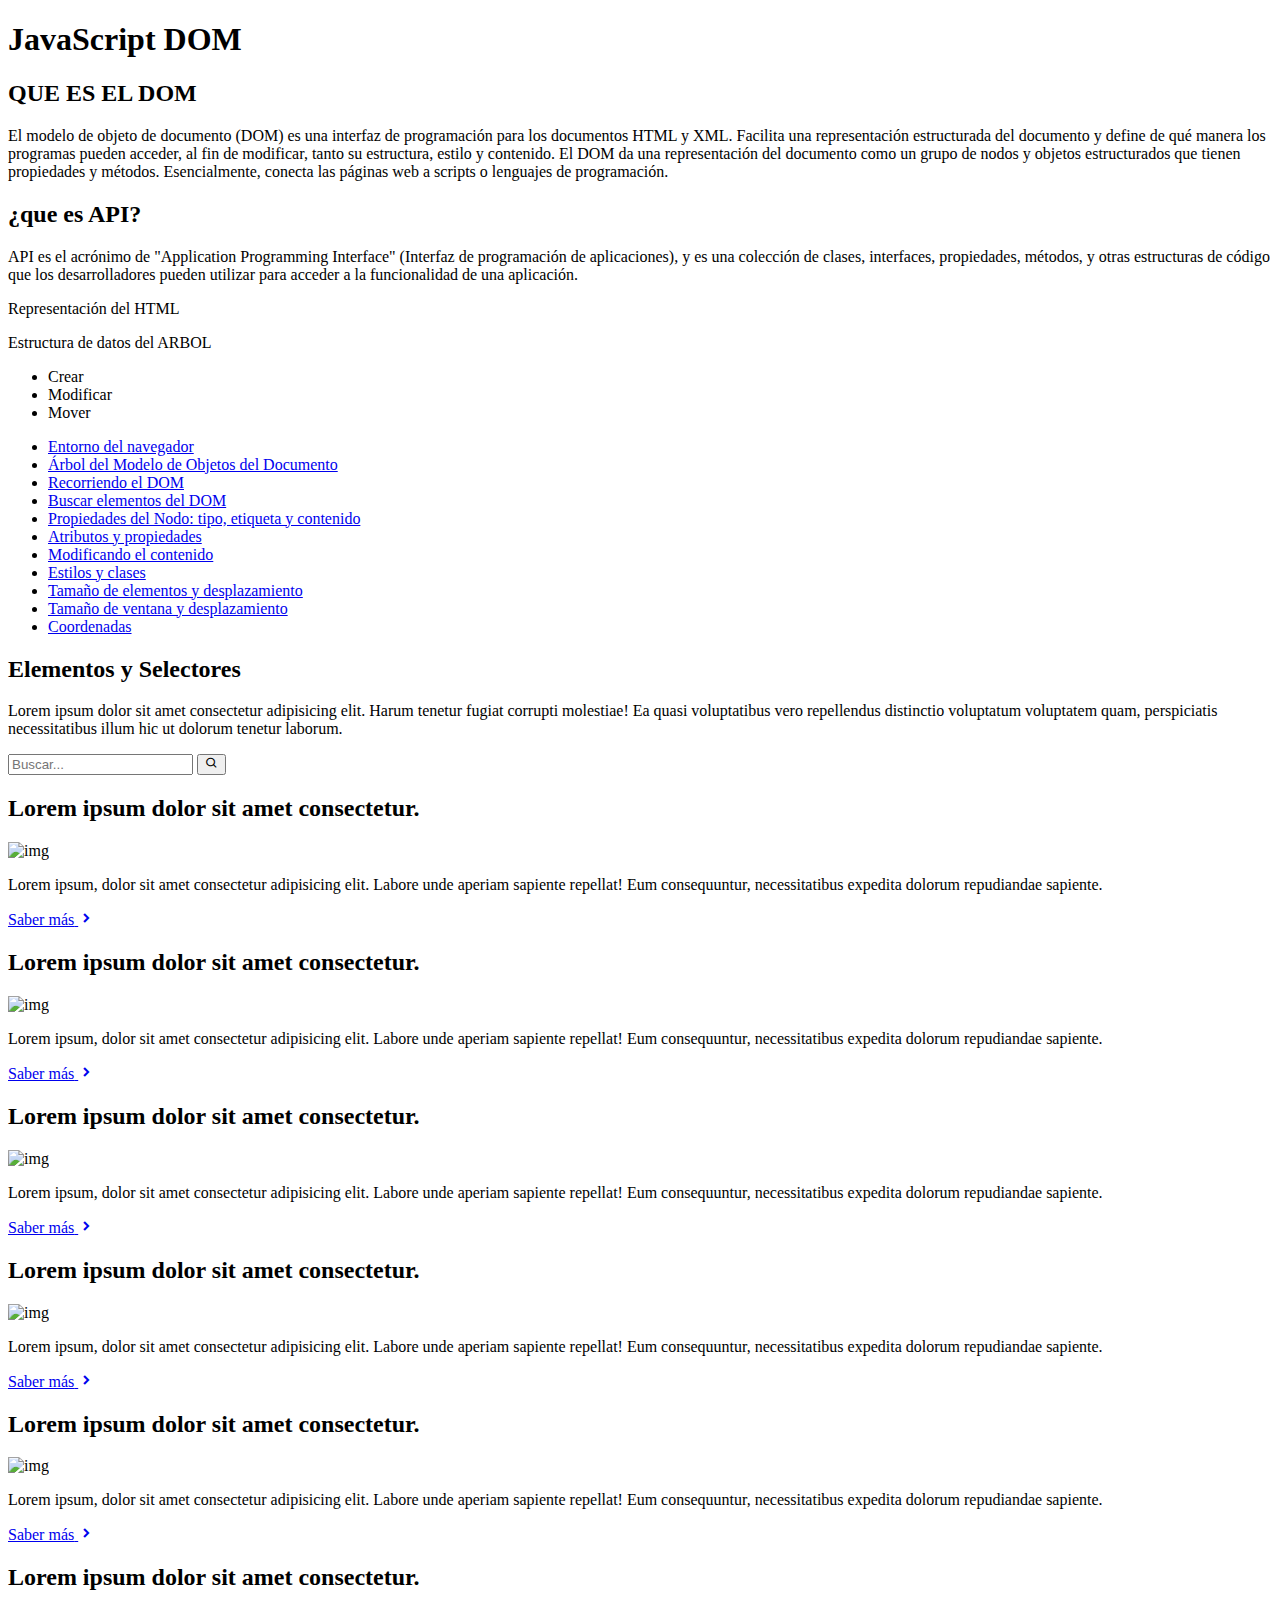
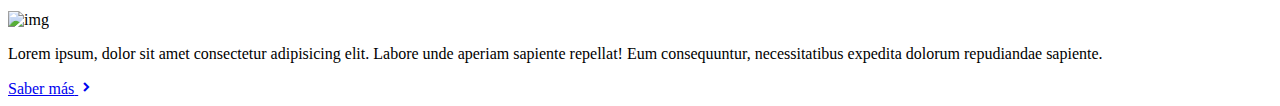
==== index.html @ 4b9713ba "First commit" ====
<!DOCTYPE html>
<html lang="en">

<head>
  <meta charset="UTF-8">
  <meta name="viewport" content="width=device-width, initial-scale=1.0">
  <title>DOM - ADSO</title>
  <link rel="stylesheet" href="style.css">
  <link href='https://unpkg.com/boxicons@2.1.4/css/boxicons.min.css' rel='stylesheet'>
</head>

<body>
  <header>
    <div class="container">
      <h1>JavaScript DOM</h1>
    </div>
  </header>
  <main>
    <section>
      <div class="container">
        <h2 id="documento">
          QUE ES EL DOM
        </h2>
        <p>
          El modelo de objeto de documento (DOM) es una interfaz de programación para los documentos HTML y XML.
          Facilita una representación estructurada del documento y define de qué manera los programas pueden acceder, al
          fin de modificar, tanto su estructura, estilo y contenido. El DOM da una representación del documento como un
          grupo de nodos y objetos
          estructurados que tienen propiedades y métodos. Esencialmente, conecta las páginas web a scripts o lenguajes
          de programación.
        </p>
        <h2 id="api">
          ¿que es API?
        </h2>
        <p>
          API es el acrónimo de "Application Programming Interface" (Interfaz de programación de aplicaciones), y es una
          colección de clases, interfaces, propiedades, métodos, y otras estructuras de código que los desarrolladores
          pueden utilizar para acceder a la funcionalidad de una aplicación.
        </p>
        <p>
          Representación del HTML
        </p>
        <p class="estructura">
          Estructura de datos del ARBOL
        </p>
        <div class="card">
          <ul class="list">
            <li class="item">Crear</li>
            <li class="item">Modificar</li>
            <li class="item">Mover</li>
          </ul>
        </div>
        <div class="card">
          <ul class="list">
            <li class="item">
              <a href="https://es.javascript.info/browser-environment" target="_blank">Entorno del navegador</a>
            </li>
            <li class="item">
              <a href="https://es.javascript.info/dom-nodes" target="_blank">Árbol del Modelo de Objetos del
                Documento</a>
            </li>
            <li class="item">
              <a href="https://es.javascript.info/dom-navigation" target="_blank">Recorriendo el DOM</a>
            </li>
            <li class="item">
              <a href="https://es.javascript.info/searching-elements-dom" target="_blank">Buscar elementos del DOM</a>
            </li>
            <li class="item">
              <a href="https://es.javascript.info/basic-dom-node-properties" target="_blank">Propiedades del Nodo: tipo,
                etiqueta y contenido</a>
            </li>
            <li class="item">
              <a href="https://es.javascript.info/dom-attributes-and-properties" target="_blank">Atributos y
                propiedades</a>
            </li>
            <li class="item">
              <a href="https://es.javascript.info/modifying-document" target="_blank">Modificando el contenido</a>
            </li>
            <li class="item">
              <a href="https://es.javascript.info/styles-and-classes" target="_blank">Estilos y clases</a>
            </li>
            <li class="item">
              <a href="https://es.javascript.info/size-and-scroll" target="_blank">Tamaño de elementos y
                desplazamiento</a>
            </li>
            <li class="item">
              <a href="https://es.javascript.info/size-and-scroll-window" target="_blank">Tamaño de ventana y
                desplazamiento</a>
            </li>
            <li class="item">
              <a href="https://es.javascript.info/coordinates" target="_blank">Coordenadas</a>
            </li>
          </ul>
        </div>
      </div>
    </section>
    <section>
      <div class="container">
        <h2>Elementos y Selectores</h2>
        <p>
          Lorem ipsum dolor sit amet consectetur adipisicing elit. Harum tenetur fugiat corrupti molestiae! Ea quasi voluptatibus vero repellendus distinctio voluptatum voluptatem quam, perspiciatis necessitatibus illum hic ut dolorum tenetur laborum.
        </p>
        
        <div class="search">
          <form action="" class="search__form" id="search">
            <input type="search" name="search" class="input" placeholder="Buscar...">
            <button class="button">
              <i class='bx bx-search'></i>
            </button>
          </form>
        </div>
        <div class="cards">
          <div class="card">
            <div class="card__header">
              <h2 class="card__title">
                Lorem ipsum dolor sit amet consectetur.
              </h2>
            </div>
            <div class="card__body">
              <img src="https://picsum.photos/640/360" class="card__img" alt="img">
              <p class="card__paragraph">
                Lorem ipsum, dolor sit amet consectetur adipisicing elit. Labore unde aperiam sapiente repellat! Eum consequuntur, necessitatibus expedita dolorum repudiandae sapiente.
              </p>
              <a href="#" class="button button--outline">
                <span class="button__text">Saber más</span>
                <i class='bx bxs-chevron-right button__icon'></i>
              </a>
            </div>
          </div>
          <div class="card">
            <div class="card__header">
              <h2 class="card__title">
                Lorem ipsum dolor sit amet consectetur.
              </h2>
            </div>
            <div class="card__body">
              <img src="https://picsum.photos/640/360" class="card__img" alt="img">
              <p class="card__paragraph">
                Lorem ipsum, dolor sit amet consectetur adipisicing elit. Labore unde aperiam sapiente repellat! Eum consequuntur, necessitatibus expedita dolorum repudiandae sapiente.
              </p>
              <a href="#" class="button">
                <span class="button__text">Saber más</span>
                <i class='bx bxs-chevron-right button__icon'></i>
              </a>
            </div>
          </div>
          <div class="card">
            <div class="card__header">
              <h2 class="card__title">
                Lorem ipsum dolor sit amet consectetur.
              </h2>
            </div>
            <div class="card__body">
              <img src="https://picsum.photos/640/360" class="card__img" alt="img">
              <p class="card__paragraph">
                Lorem ipsum, dolor sit amet consectetur adipisicing elit. Labore unde aperiam sapiente repellat! Eum consequuntur, necessitatibus expedita dolorum repudiandae sapiente.
              </p>
              <a href="#" class="button">
                <span class="button__text">Saber más</span>
                <i class='bx bxs-chevron-right button__icon'></i>
              </a>
            </div>
          </div>
          <div class="card">
            <div class="card__header">
              <h2 class="card__title">
                Lorem ipsum dolor sit amet consectetur.
              </h2>
            </div>
            <div class="card__body">
              <img src="https://picsum.photos/640/360" class="card__img" alt="img">
              <p class="card__paragraph">
                Lorem ipsum, dolor sit amet consectetur adipisicing elit. Labore unde aperiam sapiente repellat! Eum consequuntur, necessitatibus expedita dolorum repudiandae sapiente.
              </p>
              <a href="#" class="button">
                <span class="button__text">Saber más</span>
                <i class='bx bxs-chevron-right button__icon'></i>
              </a>
            </div>
          </div>
          <div class="card">
            <div class="card__header">
              <h2 class="card__title">
                Lorem ipsum dolor sit amet consectetur.
              </h2>
            </div>
            <div class="card__body">
              <img src="https://picsum.photos/640/360" class="card__img" alt="img">
              <p class="card__paragraph">
                Lorem ipsum, dolor sit amet consectetur adipisicing elit. Labore unde aperiam sapiente repellat! Eum consequuntur, necessitatibus expedita dolorum repudiandae sapiente.
              </p>
              <a href="#" class="button">
                <span class="button__text">Saber más</span>
                <i class='bx bxs-chevron-right button__icon'></i>
              </a>
            </div>
          </div>
          <div class="card">
            <div class="card__header">
              <h2 class="card__title">
                Lorem ipsum dolor sit amet consectetur.
              </h2>
            </div>
            <div class="card__body">
              <img src="https://picsum.photos/640/360" class="card__img" alt="img">
              <p class="card__paragraph">
                Lorem ipsum, dolor sit amet consectetur adipisicing elit. Labore unde aperiam sapiente repellat! Eum consequuntur, necessitatibus expedita dolorum repudiandae sapiente.
              </p>
              <a href="#" class="button">
                <span class="button__text">Saber más</span>
                <i class='bx bxs-chevron-right button__icon'></i>
              </a>
            </div>
          </div>
        </div>
      </div>
    </section>
  </main>
  <script src="app.js"></script>
</body>

</html>
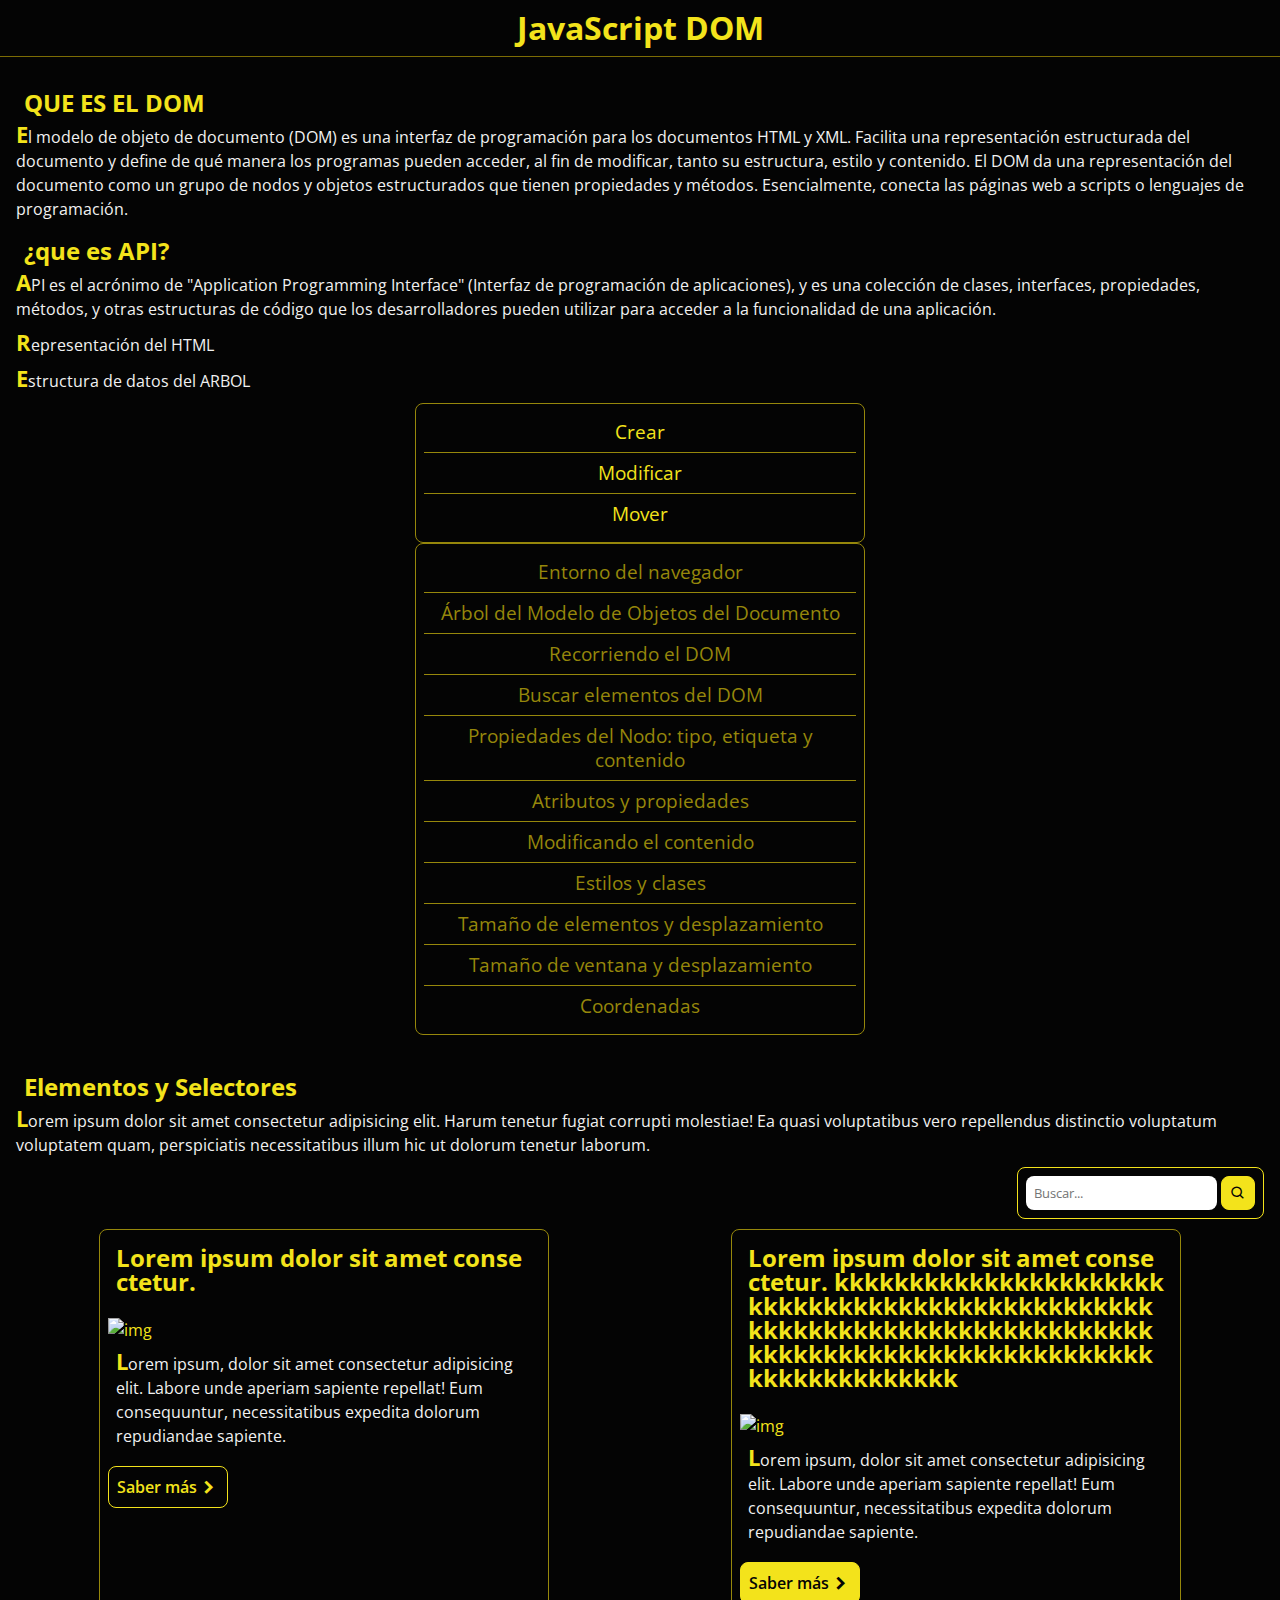
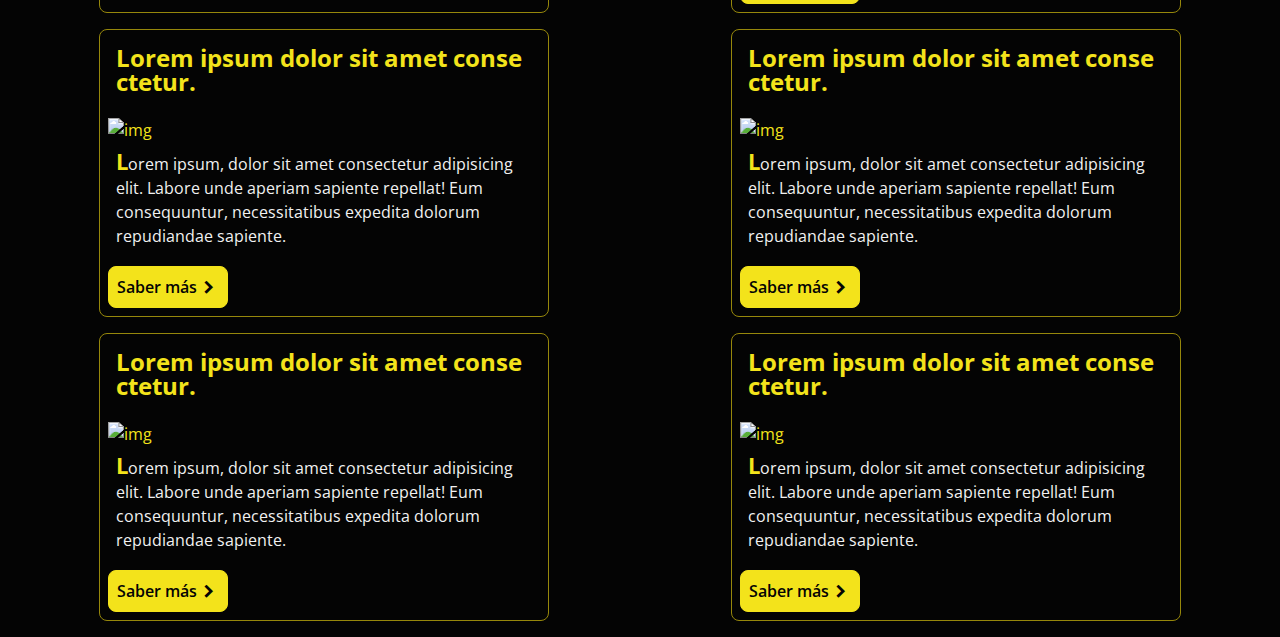
==== commit ec364b2e: "Agregando los estilos" ====
--- a/index.html
+++ b/index.html
@@ -5,7 +5,7 @@
   <meta charset="UTF-8">
   <meta name="viewport" content="width=device-width, initial-scale=1.0">
   <title>DOM - ADSO</title>
-  <link rel="stylesheet" href="style.css">
+  <link rel="stylesheet" href="src/style.css">
   <link href='https://unpkg.com/boxicons@2.1.4/css/boxicons.min.css' rel='stylesheet'>
 </head>
 
@@ -101,9 +101,9 @@
           Lorem ipsum dolor sit amet consectetur adipisicing elit. Harum tenetur fugiat corrupti molestiae! Ea quasi voluptatibus vero repellendus distinctio voluptatum voluptatem quam, perspiciatis necessitatibus illum hic ut dolorum tenetur laborum.
         </p>
         
-        <div class="search">
+        <div class="search margin__bottom">
           <form action="" class="search__form" id="search">
-            <input type="search" name="search" class="input" placeholder="Buscar...">
+            <input type="search" name="search" class="input" placeholder="Buscar..." autocomplete="off">
             <button class="button">
               <i class='bx bx-search'></i>
             </button>
@@ -130,7 +130,7 @@
           <div class="card">
             <div class="card__header">
               <h2 class="card__title">
-                Lorem ipsum dolor sit amet consectetur.
+                Lorem ipsum dolor sit amet consectetur. kkkkkkkkkkkkkkkkkkkkkkkkkkkkkkkkkkkkkkkkkkkkkkkkkkkkkkkkkkkkkkkkkkkkkkkkkkkkkkkkkkkkkkkkkkkkkkkkkkkkkkkkkkkkkkkkkkkkk
               </h2>
             </div>
             <div class="card__body">
@@ -216,7 +216,7 @@
       </div>
     </section>
   </main>
-  <script src="app.js"></script>
+  <script src="src/app.js"></script>
 </body>
 
 </html>--- a/src/style.css
+++ b/src/style.css
@@ -0,0 +1,188 @@
+/* Importar la fuente */
+@import url('https://fonts.googleapis.com/css2?family=Open+Sans:ital,wght@0,300..800;1,300..800&display=swap');
+/* Variables globales */
+:root{
+  --Starship: #F3E31B;
+  --Mineshaft: #040404;
+  --husk: #96870B;
+  --Sycamore: #7C6C04;
+  --white: #f1f1f1;
+  --padding: 8px;
+  --margin: 10px;
+  --border-radius: 8px;
+  --transtition: 1s;
+  --max-w: 1400px;
+}
+::selection{
+  background: var(--Starship);
+  color: var(--Mineshaft);
+}
+/* Seteo de margenes y paddin */
+*{
+  padding: 0;
+  margin: 0;
+  box-sizing: border-box;
+  font-family: "Open Sans", sans-serif; /* Fuente para el cuerpo del Html */
+}
+/* Body */
+body{
+  background: var(--Mineshaft);
+  color: var(--Starship);
+  line-height: 24px;
+}
+/* Header */
+header{
+  text-align: center;
+  border-bottom: solid 1px var(--Sycamore);
+  margin-bottom: var(--margin);
+}
+/* Section */
+section{
+  padding: var(--padding);
+}
+/* Etiquetas ancla */
+a{
+  color: var(--husk);
+  text-decoration: none;
+}
+/* Etiquetas de titulos */
+h1, h2{
+  padding: var(--padding);
+}
+/* Etiquetas parrafos */
+p{
+  font-size: 1rem;
+  margin: 0 0 var(--margin);
+  color: var(--white);
+}
+/* Etiquetas parrafos */
+p::first-letter{
+  font-size: 1.4rem;
+  color: var(--Starship);
+  font-weight: 700;
+}
+
+ul{
+  list-style: none;
+}
+
+ul.list > li.item{
+  cursor: pointer;
+}
+
+li.item:hover > a{
+  color: var(--Mineshaft);
+}
+
+.container{
+  max-width: var(--max-w);
+  margin: 0 auto;
+  padding: var(--padding);
+}
+
+/* Componente de la card */
+.card{
+  width: 450px;
+  border: solid 1px var(--husk);
+  border-radius: var(--border-radius);
+  margin: 0 auto;
+}
+.card__header{
+  padding: var(--padding);
+}
+.card__title{
+  word-break: break-all;
+}
+.card__body{
+  padding: var(--padding);
+}
+.card__img{
+  width: 100%;
+}
+.card__paragraph{
+  padding: var(--padding);
+}
+/* Termina las cards */
+
+/* Componente del boton */
+.button{
+  background: var(--Starship);
+  color: var(--Mineshaft);
+  padding: var(--padding);
+  border-radius: var(--border-radius);
+  font-size: 1rem;
+  font-weight: 600;
+  border: solid 1px var(--Starship);
+  display: inline-flex;
+  align-items: center;
+  justify-content: center;
+  transition: var(--transtition);
+}
+.button:hover{
+  background: var(--Mineshaft);
+  color: var(--Starship);
+}
+.button--outline{
+  background: var(--Mineshaft);
+  color: var(--Starship);
+}
+.button--outline:hover{
+  background: var(--Starship);
+  color: var(--Mineshaft);
+}
+.button__icon{
+  font-size: 1.4rem;
+} 
+/* Termina el componente del boton */
+
+.list{
+  text-align: center;
+  padding: var(--padding);
+}
+.item{
+  border-bottom: solid 1px var(--husk);
+  padding: var(--padding);
+  font-size: 1.2rem;
+  transition: var(--transtition);
+}
+.item:hover{
+  background: var(--Sycamore);
+}
+ul.list > li.item a:visited{
+  color: var(--Starship);
+}
+.item:last-child{
+  border: none;
+}
+/* Terminan los estilos para la estructura */
+
+/* Estilos para el formulario */
+.search{
+  display: flex;
+  justify-content: end;
+}
+.search__form{
+  border: solid 1px var(--Starship);
+  border-radius: var(--border-radius);
+  padding: var(--padding);
+  display: inline-grid;
+  justify-content: end;
+  grid-template-columns: auto auto;
+  grid-template-rows: auto;
+  gap: 4px;
+}
+.input{
+  width: 100%;
+  padding: var(--padding);
+  outline: none;
+  border: none;
+  border-radius: var(--border-radius);
+}
+.cards{
+  display: flex;
+  flex-wrap: wrap;
+  gap: 1rem;
+}
+.margin__bottom{
+  margin-bottom: var(--margin);
+}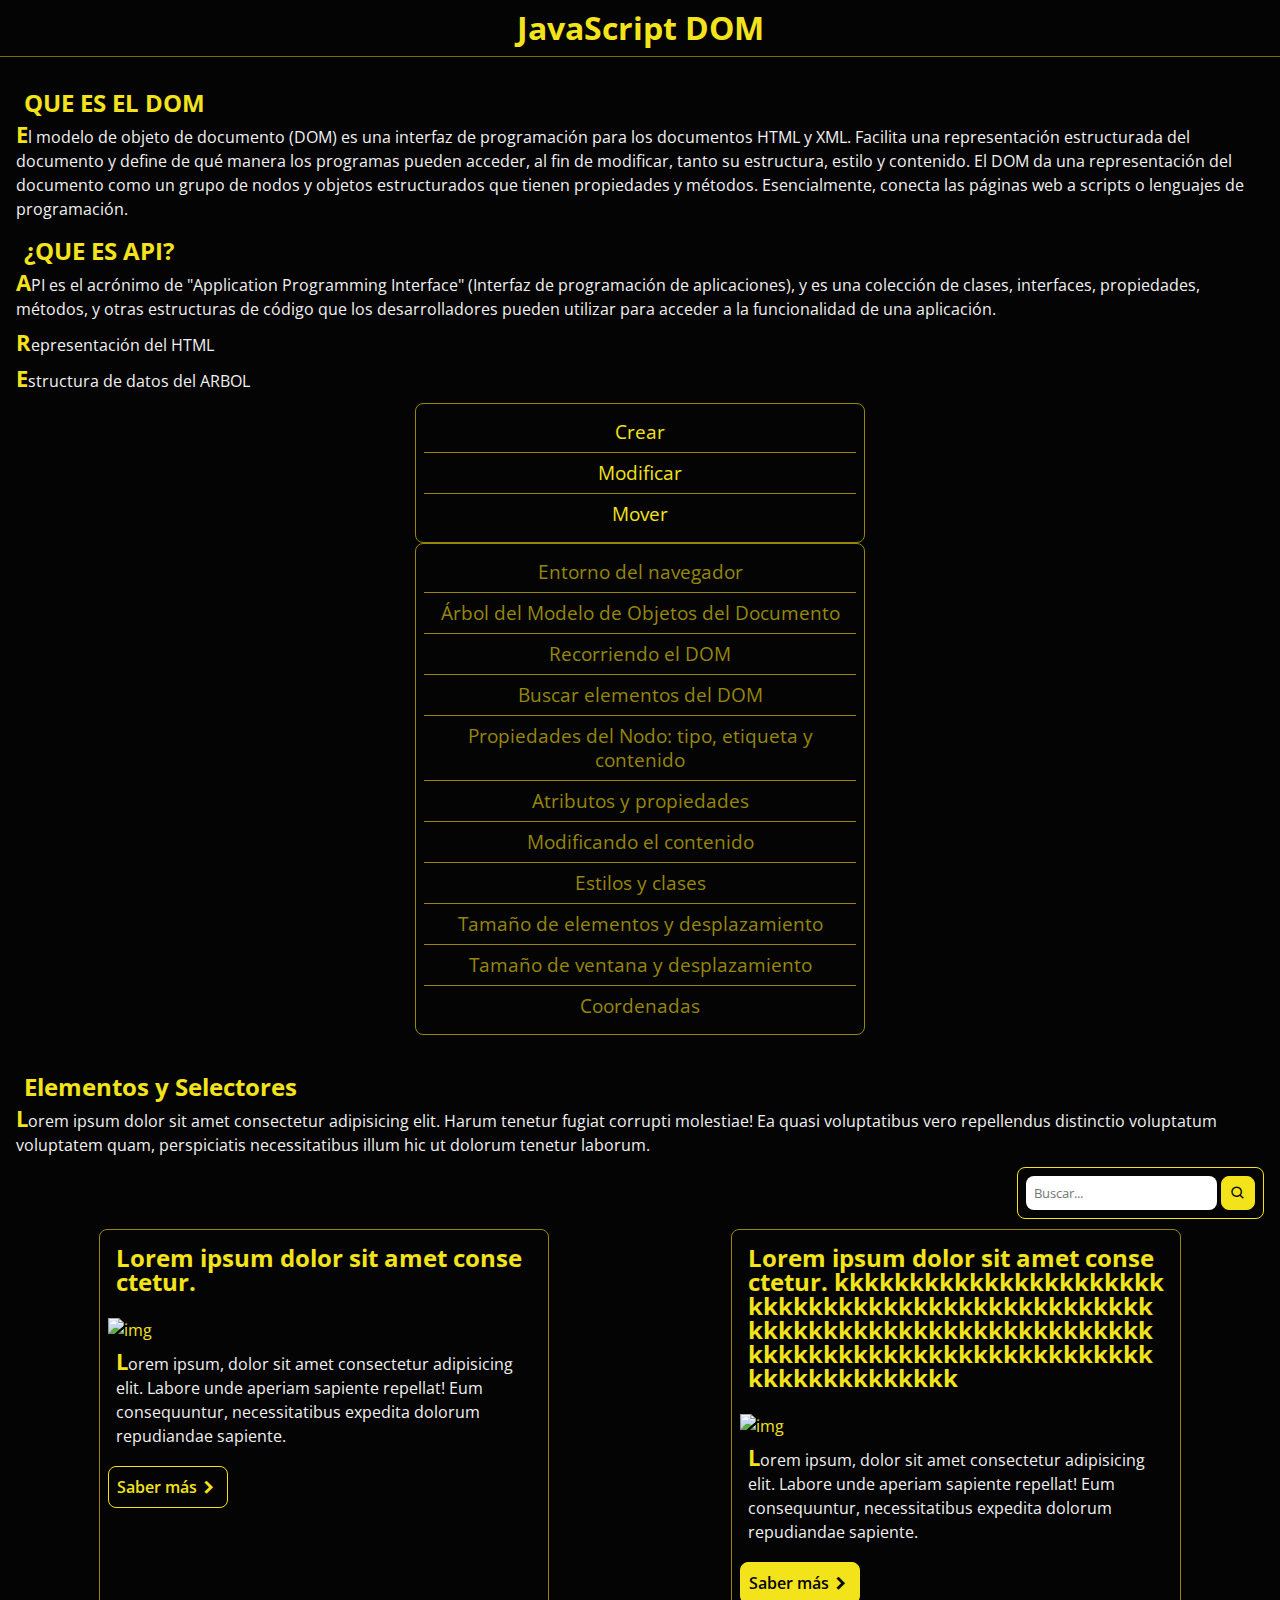
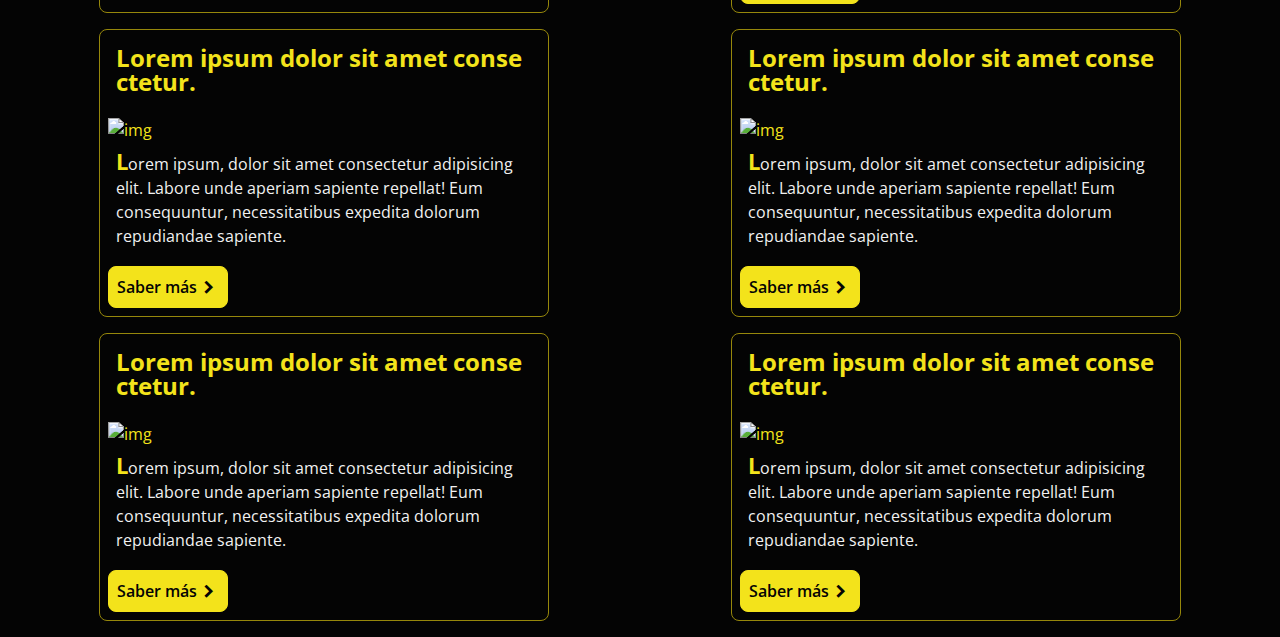
==== commit 652be9f1: "Nodos JS" ====
--- a/index.html
+++ b/index.html
@@ -103,8 +103,8 @@
         
         <div class="search margin__bottom">
           <form action="" class="search__form" id="search">
-            <input type="search" name="search" class="input" placeholder="Buscar..." autocomplete="off">
-            <button class="button">
+            <input type="search" name="search" class="input" id="input" placeholder="Buscar..." autocomplete="off">
+            <button class="button" type="submit">
               <i class='bx bx-search'></i>
             </button>
           </form>
--- a/src/style.css
+++ b/src/style.css
@@ -10,7 +10,7 @@
   --padding: 8px;
   --margin: 10px;
   --border-radius: 8px;
-  --transtition: 1s;
+  --transtition: 0.5s;
   --max-w: 1400px;
 }
 ::selection{
@@ -61,25 +61,24 @@
   color: var(--Starship);
   font-weight: 700;
 }
-
+/* Lista ul */
 ul{
   list-style: none;
 }
-
+/* li que tengan la clase item */
 ul.list > li.item{
   cursor: pointer;
 }
-
+/* Capture las a de li con la clase item */
 li.item:hover > a{
   color: var(--Mineshaft);
 }
-
+/* Container */
 .container{
   max-width: var(--max-w);
   margin: 0 auto;
   padding: var(--padding);
 }
-
 /* Componente de la card */
 .card{
   width: 450px;
@@ -103,7 +102,6 @@
   padding: var(--padding);
 }
 /* Termina las cards */
-
 /* Componente del boton */
 .button{
   background: var(--Starship);
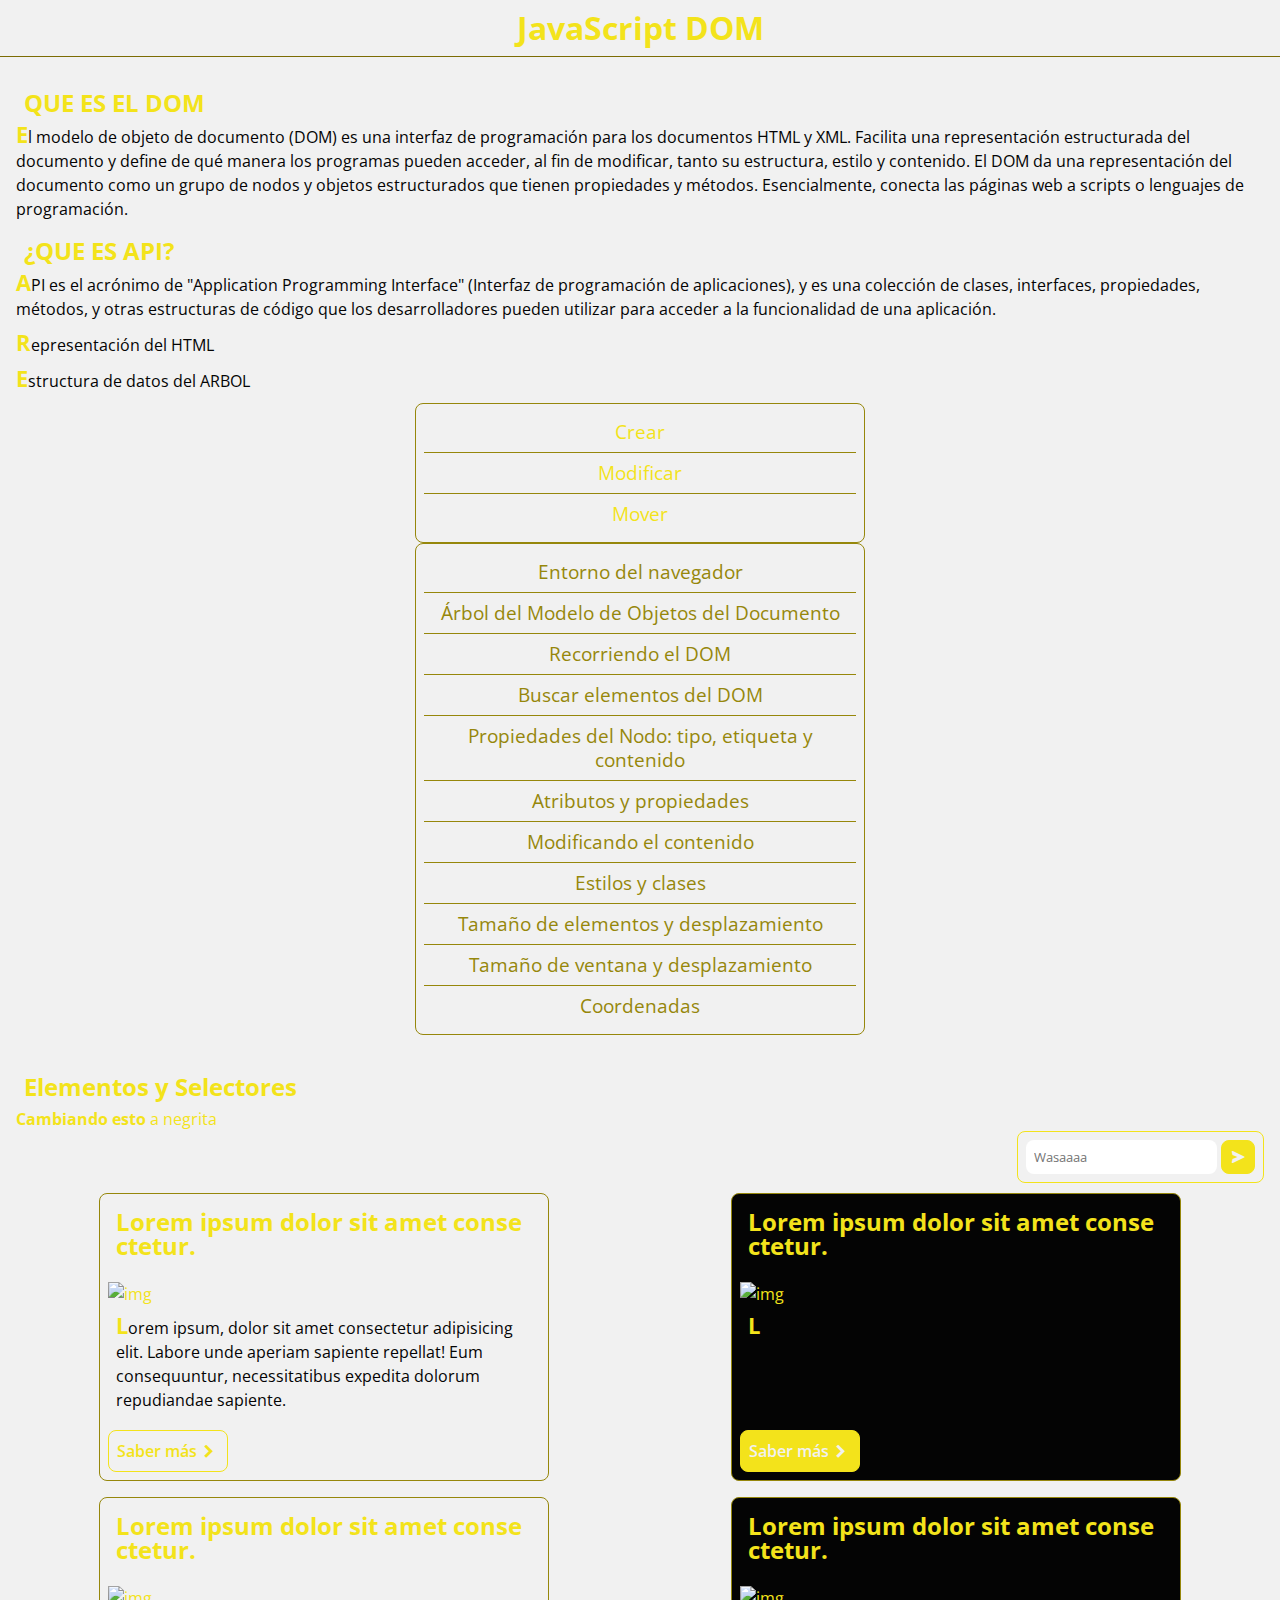
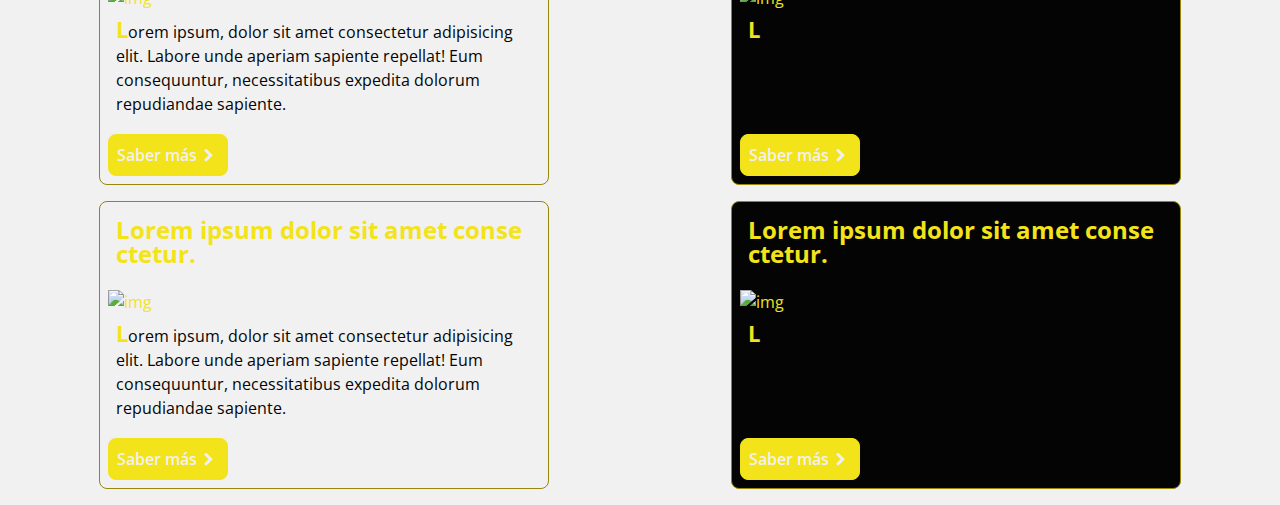
==== commit 776fa3df: "Nuevo commit" ====
--- a/index.html
+++ b/index.html
@@ -5,7 +5,7 @@
   <meta charset="UTF-8">
   <meta name="viewport" content="width=device-width, initial-scale=1.0">
   <title>DOM - ADSO</title>
-  <link rel="stylesheet" href="src/style.css">
+  <link rel="stylesheet" href="src/principal/style.css">
   <link href='https://unpkg.com/boxicons@2.1.4/css/boxicons.min.css' rel='stylesheet'>
 </head>
 
@@ -97,29 +97,33 @@
     <section>
       <div class="container">
         <h2>Elementos y Selectores</h2>
-        <p>
-          Lorem ipsum dolor sit amet consectetur adipisicing elit. Harum tenetur fugiat corrupti molestiae! Ea quasi voluptatibus vero repellendus distinctio voluptatum voluptatem quam, perspiciatis necessitatibus illum hic ut dolorum tenetur laborum.
-        </p>
-        
+        <p id="elementos">
+          Lorem ipsum dolor sit amet consectetur adipisicing elit. Harum tenetur fugiat corrupti molestiae! Ea quasi
+          voluptatibus vero repellendus distinctio voluptatum voluptatem quam, perspiciatis necessitatibus illum hic ut
+          dolorum tenetur laborum.
+        </p>
+
         <div class="search margin__bottom">
           <form action="" class="search__form" id="search">
-            <input type="search" name="search" class="input" id="input" placeholder="Buscar..." autocomplete="off">
+            <input type="text" name="search" accept=".jpg" class="input" id="input" placeholder="Buscar..."
+              autocomplete="off">
             <button class="button" type="submit">
-              <i class='bx bx-search'></i>
+              <i class='bx bxs-send'></i>
             </button>
           </form>
         </div>
-        <div class="cards">
-          <div class="card">
-            <div class="card__header">
-              <h2 class="card__title">
-                Lorem ipsum dolor sit amet consectetur.
-              </h2>
-            </div>
-            <div class="card__body">
-              <img src="https://picsum.photos/640/360" class="card__img" alt="img">
-              <p class="card__paragraph">
-                Lorem ipsum, dolor sit amet consectetur adipisicing elit. Labore unde aperiam sapiente repellat! Eum consequuntur, necessitatibus expedita dolorum repudiandae sapiente.
+        <div class="cards" id="cards">
+          <div class="card">
+            <div class="card__header">
+              <h2 class="card__title">
+                Lorem ipsum dolor sit amet consectetur.
+              </h2>
+            </div>
+            <div class="card__body">
+              <img src="https://picsum.photos/640/360" class="card__img" alt="img">
+              <p class="card__paragraph">
+                Lorem ipsum, dolor sit amet consectetur adipisicing elit. Labore unde aperiam sapiente repellat! Eum
+                consequuntur, necessitatibus expedita dolorum repudiandae sapiente.
               </p>
               <a href="#" class="button button--outline">
                 <span class="button__text">Saber más</span>
@@ -130,81 +134,86 @@
           <div class="card">
             <div class="card__header">
               <h2 class="card__title">
-                Lorem ipsum dolor sit amet consectetur. kkkkkkkkkkkkkkkkkkkkkkkkkkkkkkkkkkkkkkkkkkkkkkkkkkkkkkkkkkkkkkkkkkkkkkkkkkkkkkkkkkkkkkkkkkkkkkkkkkkkkkkkkkkkkkkkkkkkk
-              </h2>
-            </div>
-            <div class="card__body">
-              <img src="https://picsum.photos/640/360" class="card__img" alt="img">
-              <p class="card__paragraph">
-                Lorem ipsum, dolor sit amet consectetur adipisicing elit. Labore unde aperiam sapiente repellat! Eum consequuntur, necessitatibus expedita dolorum repudiandae sapiente.
-              </p>
-              <a href="#" class="button">
-                <span class="button__text">Saber más</span>
-                <i class='bx bxs-chevron-right button__icon'></i>
-              </a>
-            </div>
-          </div>
-          <div class="card">
-            <div class="card__header">
-              <h2 class="card__title">
-                Lorem ipsum dolor sit amet consectetur.
-              </h2>
-            </div>
-            <div class="card__body">
-              <img src="https://picsum.photos/640/360" class="card__img" alt="img">
-              <p class="card__paragraph">
-                Lorem ipsum, dolor sit amet consectetur adipisicing elit. Labore unde aperiam sapiente repellat! Eum consequuntur, necessitatibus expedita dolorum repudiandae sapiente.
-              </p>
-              <a href="#" class="button">
-                <span class="button__text">Saber más</span>
-                <i class='bx bxs-chevron-right button__icon'></i>
-              </a>
-            </div>
-          </div>
-          <div class="card">
-            <div class="card__header">
-              <h2 class="card__title">
-                Lorem ipsum dolor sit amet consectetur.
-              </h2>
-            </div>
-            <div class="card__body">
-              <img src="https://picsum.photos/640/360" class="card__img" alt="img">
-              <p class="card__paragraph">
-                Lorem ipsum, dolor sit amet consectetur adipisicing elit. Labore unde aperiam sapiente repellat! Eum consequuntur, necessitatibus expedita dolorum repudiandae sapiente.
-              </p>
-              <a href="#" class="button">
-                <span class="button__text">Saber más</span>
-                <i class='bx bxs-chevron-right button__icon'></i>
-              </a>
-            </div>
-          </div>
-          <div class="card">
-            <div class="card__header">
-              <h2 class="card__title">
-                Lorem ipsum dolor sit amet consectetur.
-              </h2>
-            </div>
-            <div class="card__body">
-              <img src="https://picsum.photos/640/360" class="card__img" alt="img">
-              <p class="card__paragraph">
-                Lorem ipsum, dolor sit amet consectetur adipisicing elit. Labore unde aperiam sapiente repellat! Eum consequuntur, necessitatibus expedita dolorum repudiandae sapiente.
-              </p>
-              <a href="#" class="button">
-                <span class="button__text">Saber más</span>
-                <i class='bx bxs-chevron-right button__icon'></i>
-              </a>
-            </div>
-          </div>
-          <div class="card">
-            <div class="card__header">
-              <h2 class="card__title">
-                Lorem ipsum dolor sit amet consectetur.
-              </h2>
-            </div>
-            <div class="card__body">
-              <img src="https://picsum.photos/640/360" class="card__img" alt="img">
-              <p class="card__paragraph">
-                Lorem ipsum, dolor sit amet consectetur adipisicing elit. Labore unde aperiam sapiente repellat! Eum consequuntur, necessitatibus expedita dolorum repudiandae sapiente.
+                Lorem ipsum dolor sit amet consectetur.
+              </h2>
+            </div>
+            <div class="card__body">
+              <img src="https://picsum.photos/640/360" class="card__img" alt="img">
+              <p class="card__paragraph">
+                Lorem ipsum, dolor sit amet consectetur adipisicing elit. Labore unde aperiam sapiente repellat! Eum
+                consequuntur, necessitatibus expedita dolorum repudiandae sapiente.
+              </p>
+              <a href="#" class="button">
+                <span class="button__text">Saber más</span>
+                <i class='bx bxs-chevron-right button__icon'></i>
+              </a>
+            </div>
+          </div>
+          <div class="card">
+            <div class="card__header">
+              <h2 class="card__title">
+                Lorem ipsum dolor sit amet consectetur.
+              </h2>
+            </div>
+            <div class="card__body">
+              <img src="https://picsum.photos/640/360" class="card__img" alt="img">
+              <p class="card__paragraph">
+                Lorem ipsum, dolor sit amet consectetur adipisicing elit. Labore unde aperiam sapiente repellat! Eum
+                consequuntur, necessitatibus expedita dolorum repudiandae sapiente.
+              </p>
+              <a href="#" class="button">
+                <span class="button__text">Saber más</span>
+                <i class='bx bxs-chevron-right button__icon'></i>
+              </a>
+            </div>
+          </div>
+          <div class="card">
+            <div class="card__header">
+              <h2 class="card__title">
+                Lorem ipsum dolor sit amet consectetur.
+              </h2>
+            </div>
+            <div class="card__body">
+              <img src="https://picsum.photos/640/360" class="card__img" alt="img">
+              <p class="card__paragraph">
+                Lorem ipsum, dolor sit amet consectetur adipisicing elit. Labore unde aperiam sapiente repellat! Eum
+                consequuntur, necessitatibus expedita dolorum repudiandae sapiente.
+              </p>
+              <a href="#" class="button">
+                <span class="button__text">Saber más</span>
+                <i class='bx bxs-chevron-right button__icon'></i>
+              </a>
+            </div>
+          </div>
+          <div class="card">
+            <div class="card__header">
+              <h2 class="card__title">
+                Lorem ipsum dolor sit amet consectetur.
+              </h2>
+            </div>
+            <div class="card__body">
+              <img src="https://picsum.photos/640/360" class="card__img" alt="img">
+              <p class="card__paragraph">
+                Lorem ipsum, dolor sit amet consectetur adipisicing elit. Labore unde aperiam sapiente repellat! Eum
+                consequuntur, necessitatibus expedita dolorum repudiandae sapiente.
+              </p>
+              <a href="#" class="button">
+                <span class="button__text">Saber más</span>
+                <i class='bx bxs-chevron-right button__icon'></i>
+              </a>
+            </div>
+          </div>
+          <div class="card">
+            <div class="card__header">
+              <h2 class="card__title">
+                Lorem ipsum dolor sit amet consectetur.
+              </h2>
+            </div>
+            <div class="card__body">
+              <img src="https://picsum.photos/640/360" class="card__img" alt="img">
+              <p class="card__paragraph">
+                Lorem ipsum, dolor sit amet consectetur adipisicing elit. Labore unde aperiam sapiente repellat! Eum
+                consequuntur, necessitatibus expedita dolorum repudiandae sapiente.
               </p>
               <a href="#" class="button">
                 <span class="button__text">Saber más</span>
@@ -216,7 +225,7 @@
       </div>
     </section>
   </main>
-  <script src="src/app.js"></script>
+  <script src="src/principal/app.js"></script>
 </body>
 
 </html>--- a/src/principal/style.css
+++ b/src/principal/style.css
@@ -0,0 +1,192 @@
+/* Importar la fuente */
+@import url('https://fonts.googleapis.com/css2?family=Open+Sans:ital,wght@0,300..800;1,300..800&display=swap');
+/* Variables globales */
+:root{
+  --Starship: #F3E31B;
+  --Mineshaft: #040404;
+  --husk: #96870B;
+  --Sycamore: #7C6C04;
+  --white: #f1f1f1;
+  --padding: 8px;
+  --margin: 10px;
+  --border-radius: 8px;
+  --transtition: 0.5s;
+  --max-w: 1400px;
+}
+::selection{
+  background: var(--Starship);
+  color: var(--Mineshaft);
+}
+/* Seteo de margenes y paddin */
+*{
+  padding: 0;
+  margin: 0;
+  box-sizing: border-box;
+  font-family: "Open Sans", sans-serif; /* Fuente para el cuerpo del Html */
+}
+/* Body */
+body{
+  background: var(--Mineshaft);
+  color: var(--Starship);
+  line-height: 24px;
+}
+/* Header */
+header{
+  text-align: center;
+  border-bottom: solid 1px var(--Sycamore);
+  margin-bottom: var(--margin);
+}
+/* Section */
+section{
+  padding: var(--padding);
+}
+.bg-gray{
+  background: var(--white);
+}
+.color-black{
+  color: var(--Mineshaft);
+}
+/* Etiquetas ancla */
+a{
+  color: var(--husk);
+  text-decoration: none;
+}
+/* Etiquetas de titulos */
+h1, h2{
+  padding: var(--padding);
+}
+/* Etiquetas parrafos */
+p{
+  font-size: 1rem;
+  margin: 0 0 var(--margin);
+  color: var(--white);
+}
+/* Etiquetas parrafos */
+p::first-letter{
+  font-size: 1.4rem;
+  color: var(--Starship);
+  font-weight: 700;
+}
+/* Lista ul */
+ul{
+  list-style: none;
+}
+/* li que tengan la clase item */
+ul.list > li.item{
+  cursor: pointer;
+}
+/* Capture las a de li con la clase item */
+li.item:hover > a{
+  color: var(--Mineshaft);
+}
+/* Container */
+.container{
+  max-width: var(--max-w);
+  margin: 0 auto;
+  padding: var(--padding);
+}
+/* Componente de la card */
+.card{
+  width: 450px;
+  border: solid 1px var(--husk);
+  border-radius: var(--border-radius);
+  margin: 0 auto;
+}
+.card__header{
+  padding: var(--padding);
+}
+.card__title{
+  word-break: break-all;
+}
+.card__body{
+  padding: var(--padding);
+}
+.card__img{
+  width: 100%;
+}
+.card__paragraph{
+  padding: var(--padding);
+}
+/* Termina las cards */
+/* Componente del boton */
+.button{
+  background: var(--Starship);
+  color: var(--Mineshaft);
+  padding: var(--padding);
+  border-radius: var(--border-radius);
+  font-size: 1rem;
+  font-weight: 600;
+  border: solid 1px var(--Starship);
+  display: inline-flex;
+  align-items: center;
+  justify-content: center;
+  transition: var(--transtition);
+}
+.button:hover{
+  background: var(--Mineshaft);
+  color: var(--Starship);
+}
+.button--outline{
+  background: var(--Mineshaft);
+  color: var(--Starship);
+}
+.button--outline:hover{
+  background: var(--Starship);
+  color: var(--Mineshaft);
+}
+.button__icon{
+  font-size: 1.4rem;
+} 
+/* Termina el componente del boton */
+
+.list{
+  text-align: center;
+  padding: var(--padding);
+}
+.item{
+  border-bottom: solid 1px var(--husk);
+  padding: var(--padding);
+  font-size: 1.2rem;
+  transition: var(--transtition);
+}
+.item:hover{
+  background: var(--Sycamore);
+}
+ul.list > li.item a:visited{
+  color: var(--Starship);
+}
+.item:last-child{
+  border: none;
+}
+/* Terminan los estilos para la estructura */
+
+/* Estilos para el formulario */
+.search{
+  display: flex;
+  justify-content: end;
+}
+.search__form{
+  border: solid 1px var(--Starship);
+  border-radius: var(--border-radius);
+  padding: var(--padding);
+  display: inline-grid;
+  justify-content: end;
+  grid-template-columns: auto auto;
+  grid-template-rows: auto;
+  gap: 4px;
+}
+.input{
+  width: 100%;
+  padding: var(--padding);
+  outline: none;
+  border: none;
+  border-radius: var(--border-radius);
+}
+.cards{
+  display: flex;
+  flex-wrap: wrap;
+  gap: 1rem;
+}
+.margin__bottom{
+  margin-bottom: var(--margin);
+}